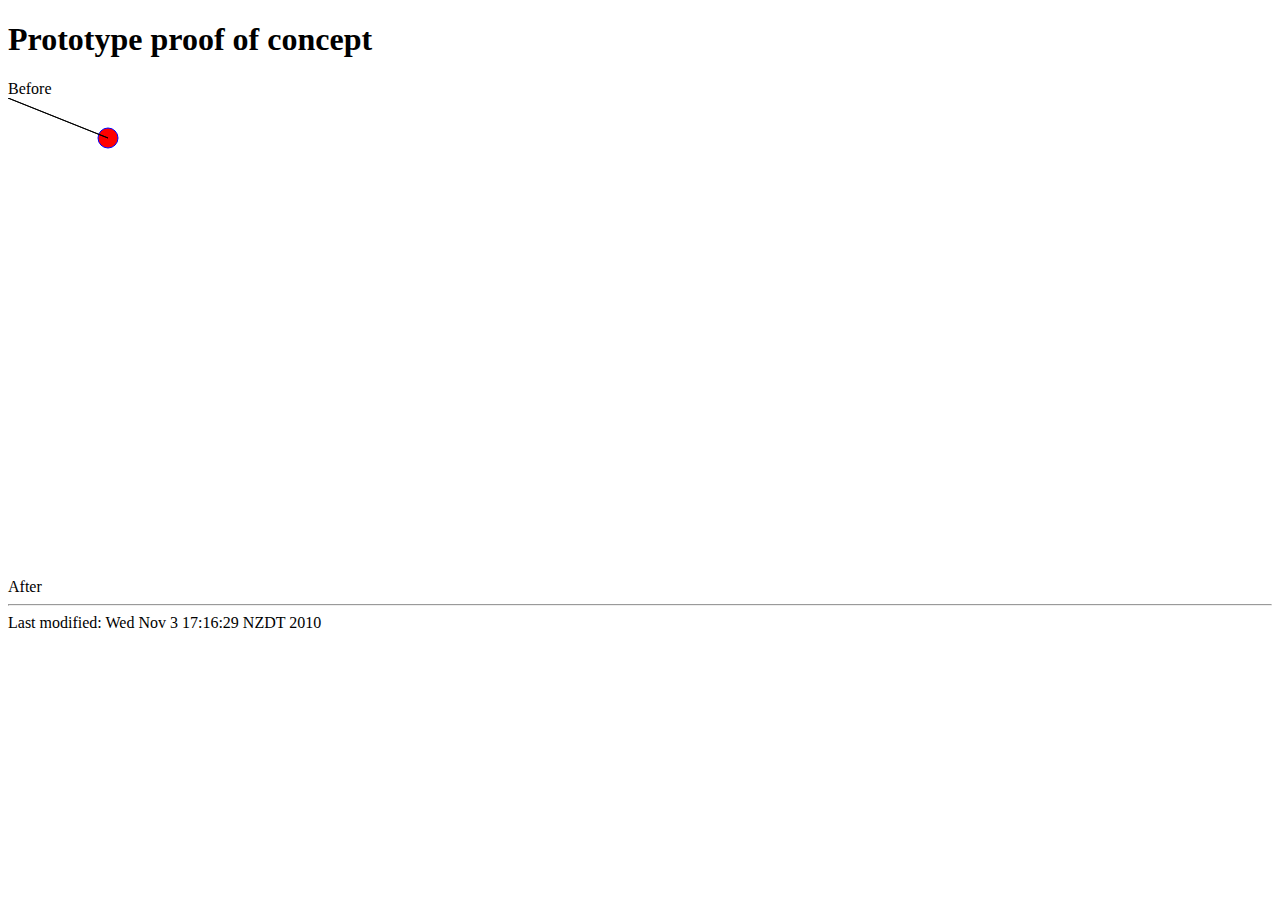
==== prototype/index.html @ 4cb07059 "Done some stuff with raphael and javascript regular expressions" ====
<!DOCTYPE HTML PUBLIC "-//W3C//DTD HTML 4.01 Transitional//EN" "http://www.w3.org/TR/html4/loose.dtd">
<html>
<head>
<meta http-equiv="Content-Type" content="text/html;
utf-8"/>
<script type="text/javascript" src="javascript/raphael-min.js">
</script>
<title></title>
</head>

<body>
<h1>Prototype proof of concept</h1>
<div>Before</div>
<div id="notepad"/>
<div>After</div>
<script type="text/javascript">
/* Create regular expression non distinguishing between capital and small letters */
var regex = /\s*/i;
/* Set the string on which to search */
var str = "Home sweet home"
/* if there's a correspondence, display a message */
if( regex.test(str) ){
    /* action to execute if there's a correspondence */
    alert("Correspondence Found");
}else {
    alert(regex);
}

// Creates canvas 320 × 200 at 10, 50
var paper = Raphael(document.getElementById("notepad"), 640, 480);


// Creates circle at x = 50, y = 40, with radius 10
var circle = paper.circle(100, 40, 10);
// Sets the fill attribute of the circle to red (#f00)
circle.attr("fill", "#f00");

// Sets the stroke attribute of the circle to white
circle.attr("stroke", "#00f");


var line = paper.path("M0 0L100 40 z");

var animateCircle = function() {
circle.animate({cx: 20, r: 20}, 2000);
circle.animate({cx: 20, r: 20}, 2000, "bounce");
circle.animate({
    "20%": {cx: 20, r: 20, easing: ">"},
    "50%": {cx: 70, r: 120, callback: function () { }},
    "100%": {cx: 10, r: 10}
}, 2000);

};

circle.dblclick(function() { alert("Hello you clicked me");
animateCircle(); });
circle.onAnimation(function () {
line.attr({path: "M0,0L" + this.attr("cx") + "," + this.attr("cy") + "z"});
});

var start = function () {
    // storing original coordinates
    this.ox = this.attr("cx");
    this.oy = this.attr("cy");
    this.attr({opacity: .5});
},

move = function (dx, dy) {
    // move will be called with dx and dy
    this.attr({cx: this.ox + dx, cy: this.oy + dy});
    line.attr({path: "M0,0L" + this.attr("cx") + "," + this.attr("cy")
    + "z"});
    //line.attr({path: "M0 0L" + this.attr("cx") + " " + this.attr("cy")});
},
up = function () {
    // restoring state
    this.attr({opacity: 1});
    //line.attr({path: "M0,0L" + this.attr("cx") + "," + this.attr("cy")
    //+ "z"});

};
circle.drag(move, start, up);
</script>

<hr/>
<address></address>
<!-- hhmts start -->Last modified: Wed Nov  3 17:16:29 NZDT 2010 <!-- hhmts end -->
</body> </html>
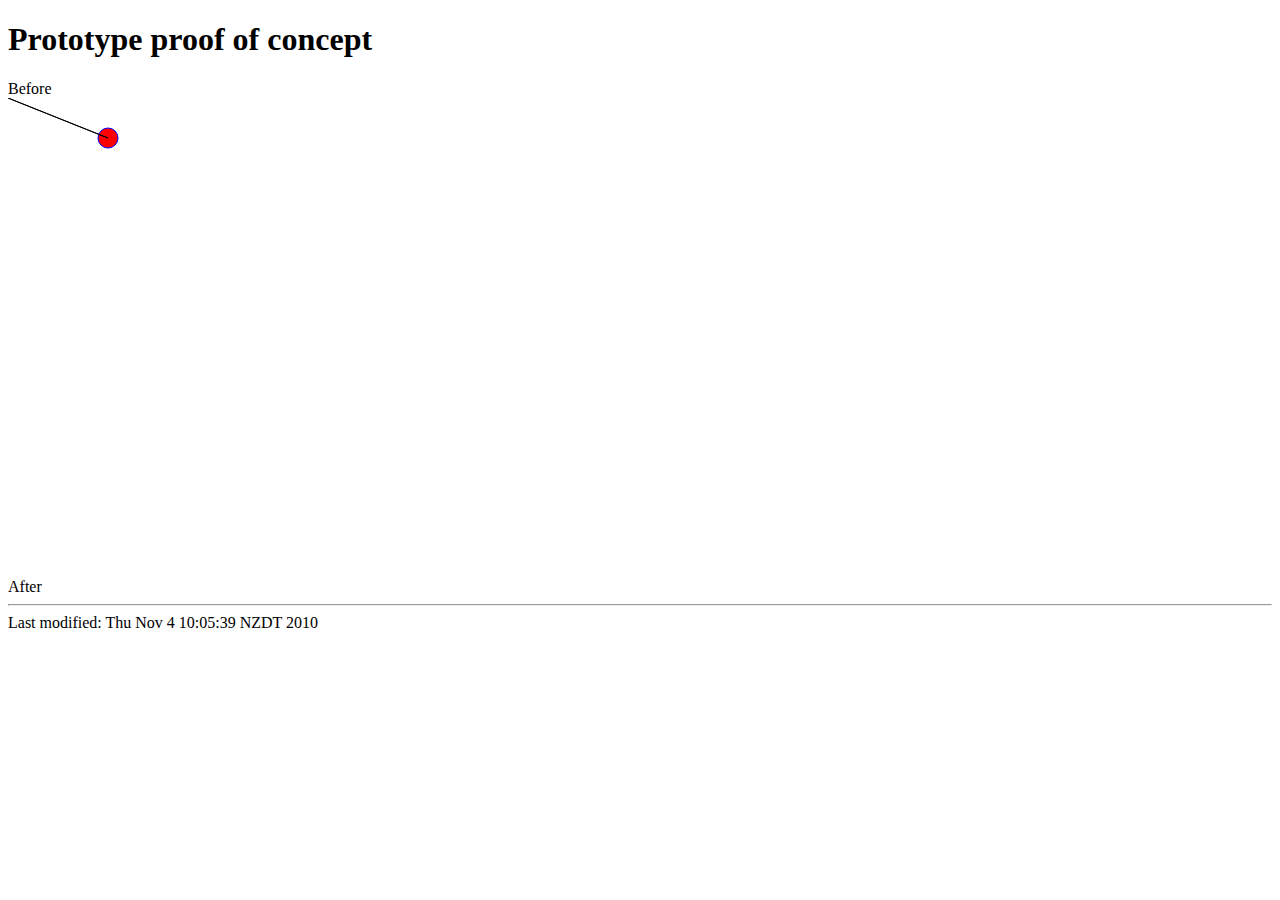
==== commit 683dfc47: "stuff" ====
--- a/prototype/index.html
+++ b/prototype/index.html
@@ -4,6 +4,8 @@
 <meta http-equiv="Content-Type" content="text/html;
 utf-8"/>
 <script type="text/javascript" src="javascript/raphael-min.js">
+</script>
+<script type="text/javascript" src="javascript/degree.js">
 </script>
 <title></title>
 </head>
@@ -15,7 +17,7 @@
 <div>After</div>
 <script type="text/javascript">
 /* Create regular expression non distinguishing between capital and small letters */
-var regex = /\s*/i;
+var regex = /(Home)|(sweet)/i;
 /* Set the string on which to search */
 var str = "Home sweet home"
 /* if there's a correspondence, display a message */
@@ -25,6 +27,24 @@
 }else {
     alert(regex);
 }
+
+alert(getRequiredDegreePapers('binfsci'));
+
+var papers = getRequiredDegreePapers('binfsci');
+for(var i in papers) {
+    //alert(papers[i].test("158100"));
+    
+}
+
+var papers2 = getRequiredMajorDegreePapers('binfsci', 'comp_sci');
+alert(papers2);
+for(var i in papers2) {
+    //alert(papers2[i].test('159201, 159101, 159202, 159356, 159256, 159345, 159343, 159333, 159334'));
+}
+
+emailtest = /[A-Z0-9._%+-]@+[A-Z0-9.-]+\.[A-Z]{2,4}/i
+alert('email valid: ' + emailtest.test('local._g@web.com'));
+
 
 // Creates canvas 320 × 200 at 10, 50
 var paper = Raphael(document.getElementById("notepad"), 640, 480);
@@ -84,5 +104,5 @@
 
 <hr/>
 <address></address>
-<!-- hhmts start -->Last modified: Wed Nov  3 17:16:29 NZDT 2010 <!-- hhmts end -->
+<!-- hhmts start -->Last modified: Thu Nov  4 10:05:39 NZDT 2010 <!-- hhmts end -->
 </body> </html>
